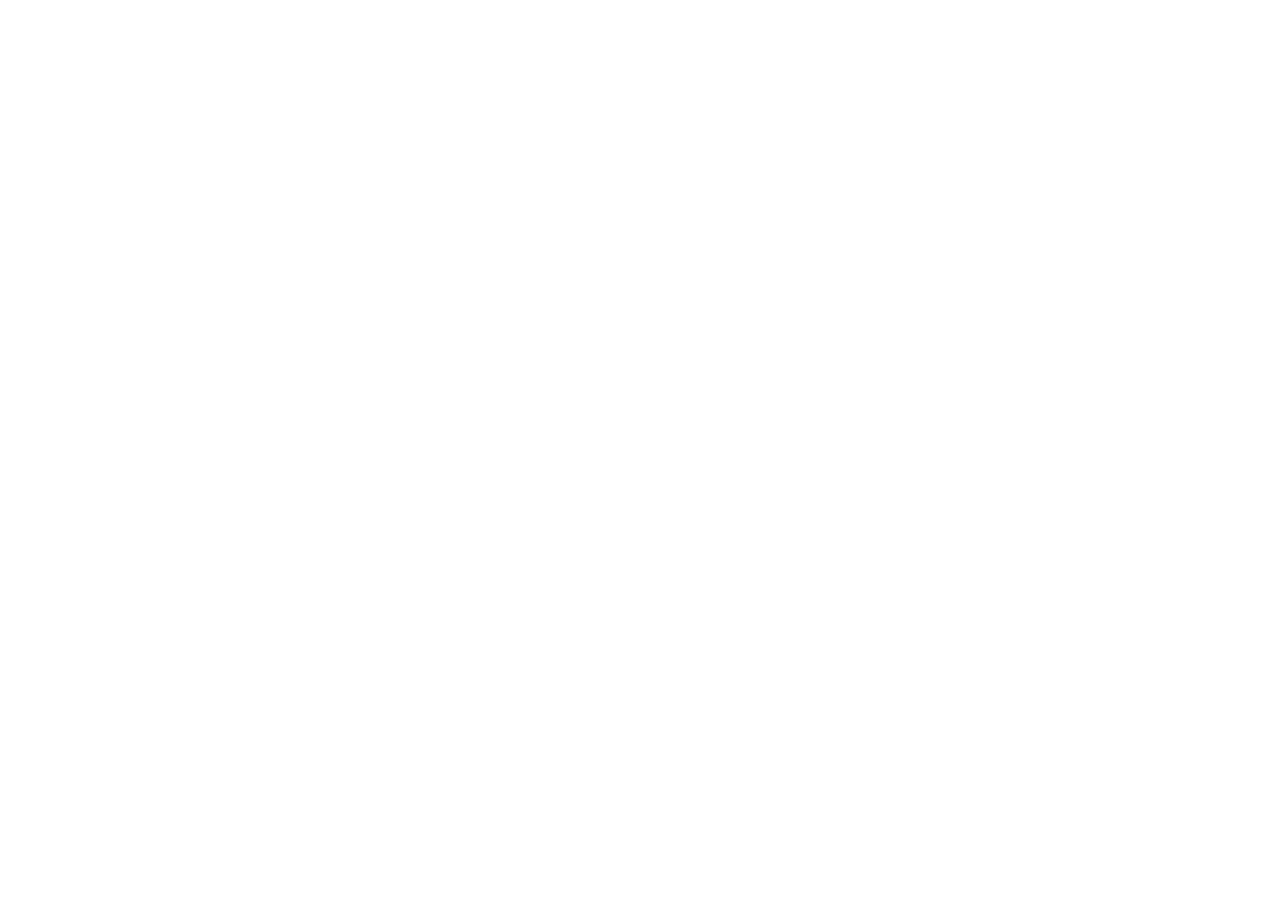
==== index.html @ 756c6cf0 "add index.html button" ====
<!DOCTYPE html>
<html lang="en">
<head>
    <meta charset="UTF-8">
    <meta http-equiv="X-UA-Compatible" content="IE=edge">
    <meta name="viewport" content="width=device-width, initial-scale=1.0">
    <title>Document</title>
</head>
<body>
    
</body>
</html>
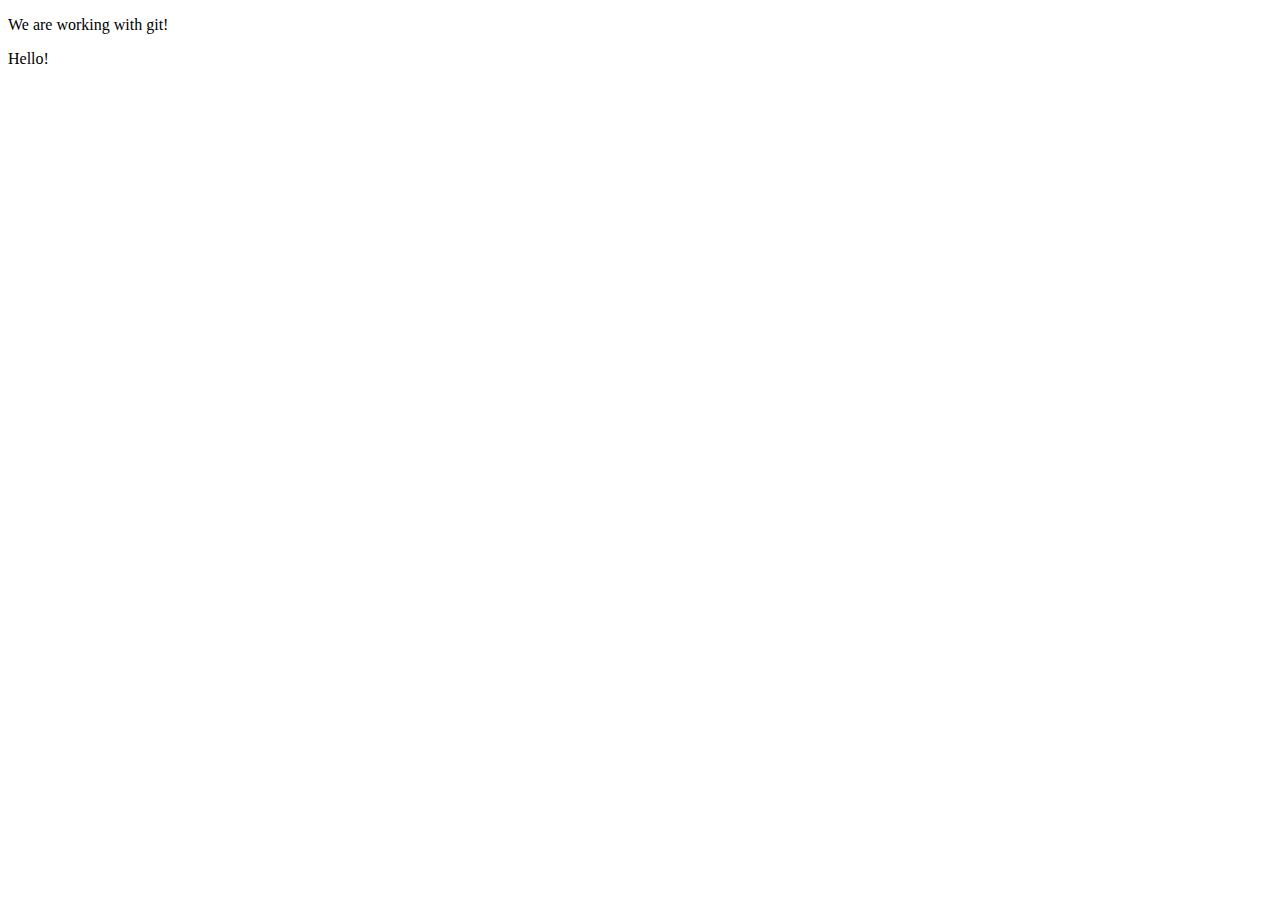
==== commit 8e6106ff: "start clean" ====
--- a/index.html
+++ b/index.html
@@ -7,6 +7,7 @@
     <title>Document</title>
 </head>
 <body>
-    
+    <p>We are working with git!</p>
+    <p>Hello!</p>
 </body>
 </html>